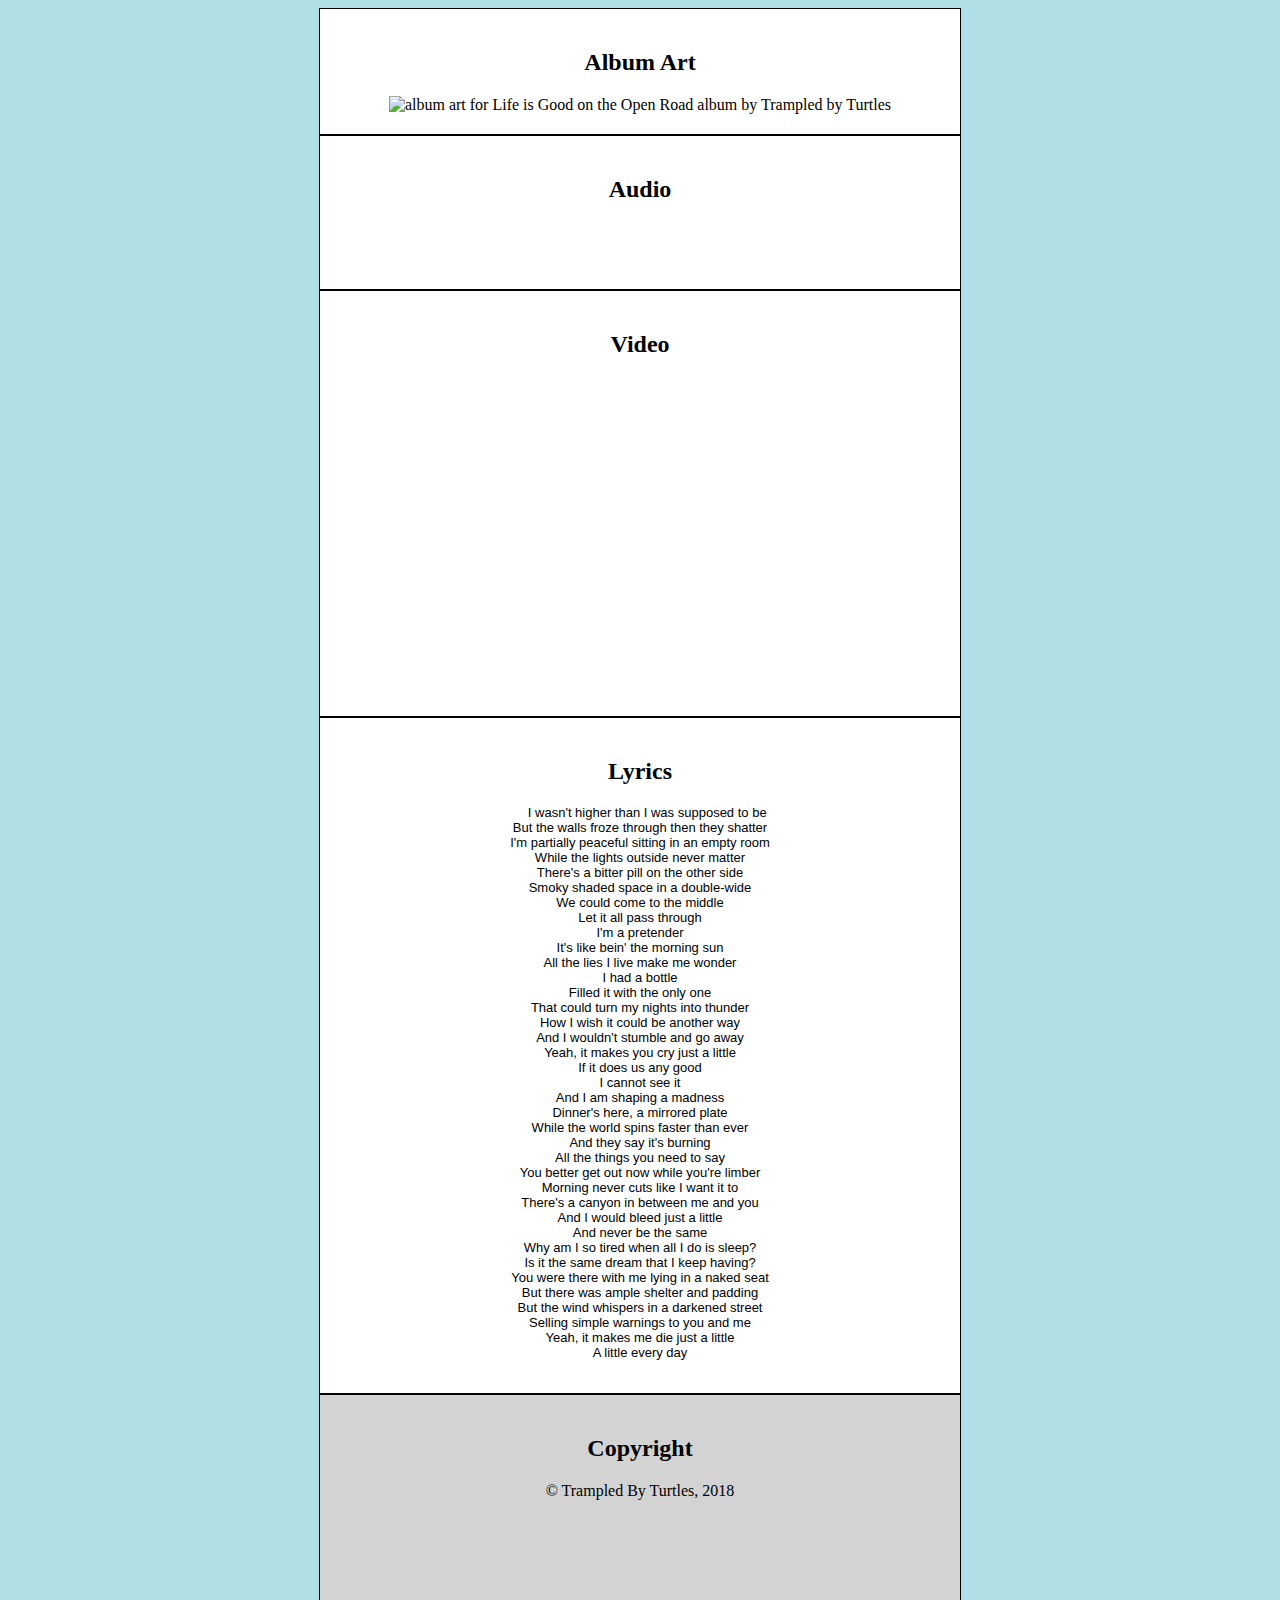
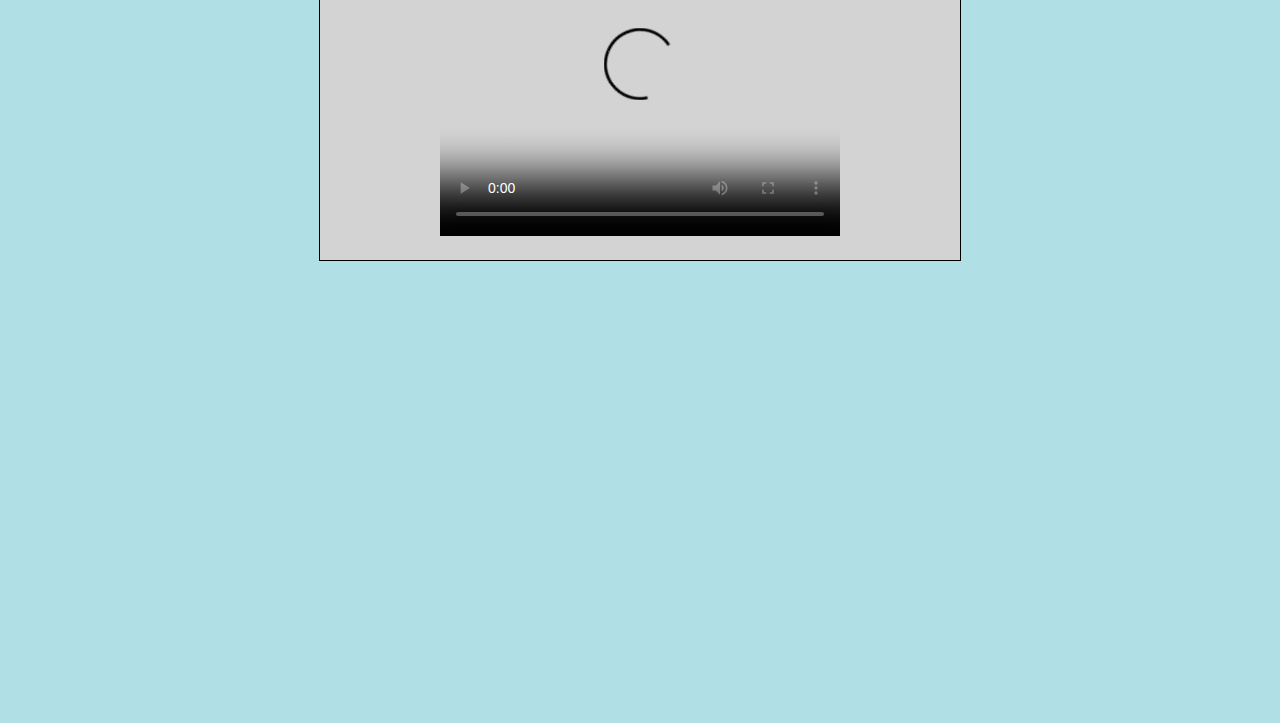
==== assignment-4/index.html @ 0450f9d3 "assignment 4" ====
<!DOCTYPE html>
<html lang="en-US">
<head>
  <meta charset="UTF-8">
  <meta name="description" content="an introductory class for web design from the University of Montana">
  <meta name="author" content="Joseph Larson">
  <meta name="viewport" content="width=device-width, initial scale=1.0">
  <style>
  body {
 background-color: powderblue;
 text-align: center;
}
.container {
 background-color: white;
 width: 600px;
 margin: auto;
 padding: 20px;
 border: 1px solid black;
}
.lyrics p, pre {
 font-size: small;
 font-family: Arial;
}
.contact {
 background-color: lightgray;
}
</style>
</head>
<body>
  <div id="art" class="container">
  <h2>Album Art</h2>
  <img src="https://www.bing.com/images/search?view=detailV2&ccid=75q8BTu2&id=56EF09331A563943DE535E2D795147BE18730374&thid=OIP.75q8BTu2QuuGWKNo0dDmQQHaHa&mediaurl=http%3a%2f%2fwww.maximumvolumemusic.com%2fwp-content%2fuploads%2f2018%2f05%2f561d8e-20180216-trampled-by-turtles-life-is-good-on-the-open-road-e1527496756665.jpg&exph=750&expw=750&q=trampled+by+turtles+life+is+good+on+the+open+road&simid=608041237186611001&selectedIndex=0&ajaxhist=0"
  alt="album art for Life is Good on the Open Road album by Trampled by Turtles" title="life is good on the open road" width="750" height="750"/>
</div>
  <div id="audio" class="container">
  <h2>Audio</h2>
  <iframe style="border: 0; width: 100%; height: 42px;" src="https://bandcamp.com/EmbeddedPlayer/album=3536473572/size=small/bgcol=ffffff/linkcol=0687f5/track=2555224915/transparent=true/" seamless><a href="http://tbtduluth.bandcamp.com/album/life-is-good-on-the-open-road">Life is Good on the Open Road by Trampled by Turtles</a></iframe>
</div>
  <div id="video" class="container">
  <h2>Video</h2>
  <iframe width="560" height="315" src="https://www.youtube.com/embed/insJU4UgZCA" frameborder="0" allow="autoplay; encrypted-media" allowfullscreen></iframe>
</div>
  <div id="lyrics" class="container lyrics">
  <h2>Lyrics</h2>
  <pre>
    I wasn't higher than I was supposed to be
But the walls froze through then they shatter
I'm partially peaceful sitting in an empty room
While the lights outside never matter
There's a bitter pill on the other side
Smoky shaded space in a double-wide
We could come to the middle
Let it all pass through
I'm a pretender
It's like bein' the morning sun
All the lies I live make me wonder
I had a bottle
Filled it with the only one
That could turn my nights into thunder
How I wish it could be another way
And I wouldn't stumble and go away
Yeah, it makes you cry just a little
If it does us any good
I cannot see it
And I am shaping a madness
Dinner's here, a mirrored plate
While the world spins faster than ever
And they say it's burning
All the things you need to say
You better get out now while you're limber
Morning never cuts like I want it to
There's a canyon in between me and you
And I would bleed just a little
And never be the same
Why am I so tired when all I do is sleep?
Is it the same dream that I keep having?
You were there with me lying in a naked seat
But there was ample shelter and padding
But the wind whispers in a darkened street
Selling simple warnings to you and me
Yeah, it makes me die just a little
A little every day
</pre>
</div>
  <div id="copyright" class="container contact">
  <h2>Copyright</h2>
  <p>&copy; Trampled By Turtles, 2018</p>
  <video poster="._mart-logo-poster.jpg" width="400" height="320" preload controls>
    <source src="._mart-logo-animated.mp4" type='video/mp4; codecs="avc1.4D401E, mp4a.40.2"'>
      <source src="._mart-logo-animated.webm" type='video/webm; codecs="vp8.0, vorbis"'>

</div>
<iframe src="https://www.google.com/maps/embed?pb=!1m18!1m12!1m3!1d2728.1418845987873!2d-113.98431668450756!3d46.86058014720568!2m3!1f0!2f0!3f0!3m2!1i1024!2i768!4f13.1!3m3!1m2!1s0x535dcc3413abc31d%3A0x5a5373da5d9ea43c!2s32+Campus+Dr%2C+Missoula%2C+MT+59812!5e0!3m2!1sen!2sus!4v1540856918277" width="600" height="450" frameborder="0" style="border:0" allowfullscreen></iframe>
</body>
</html>
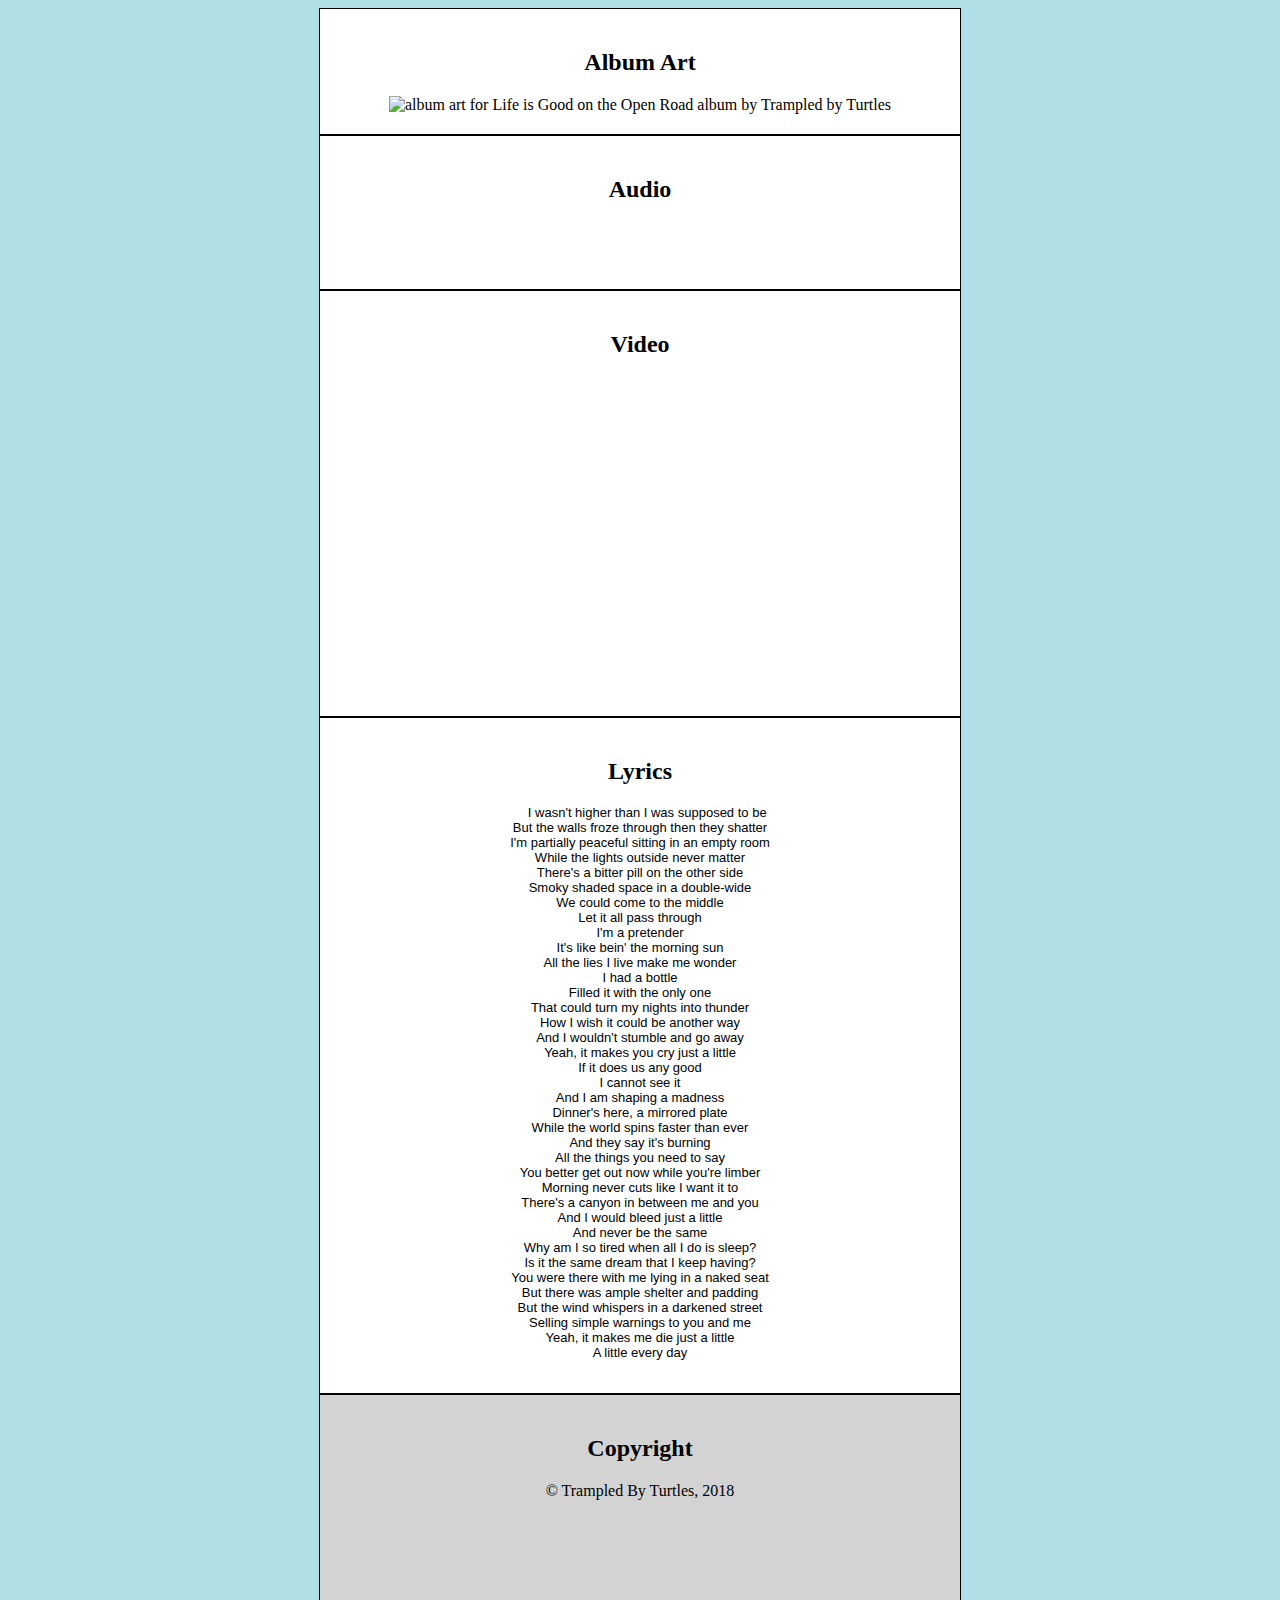
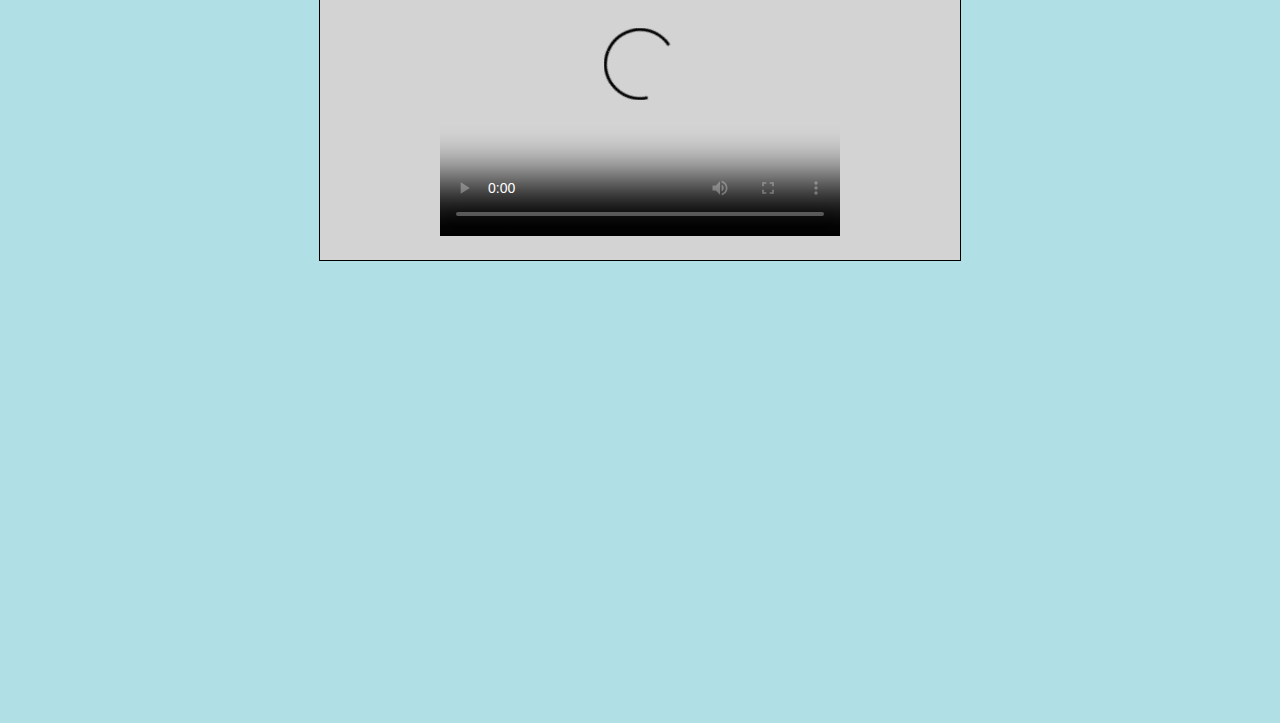
==== commit 277f315e: "changed album art" ====
--- a/assignment-4/index.html
+++ b/assignment-4/index.html
@@ -29,8 +29,7 @@
 <body>
   <div id="art" class="container">
   <h2>Album Art</h2>
-  <img src="https://www.bing.com/images/search?view=detailV2&ccid=75q8BTu2&id=56EF09331A563943DE535E2D795147BE18730374&thid=OIP.75q8BTu2QuuGWKNo0dDmQQHaHa&mediaurl=http%3a%2f%2fwww.maximumvolumemusic.com%2fwp-content%2fuploads%2f2018%2f05%2f561d8e-20180216-trampled-by-turtles-life-is-good-on-the-open-road-e1527496756665.jpg&exph=750&expw=750&q=trampled+by+turtles+life+is+good+on+the+open+road&simid=608041237186611001&selectedIndex=0&ajaxhist=0"
-  alt="album art for Life is Good on the Open Road album by Trampled by Turtles" title="life is good on the open road" width="750" height="750"/>
+  <img src="https://binged.it/2DatzLn" alt="album art for Life is Good on the Open Road album by Trampled by Turtles" title="life is good on the open road" width="750" height="750"/>
 </div>
   <div id="audio" class="container">
   <h2>Audio</h2>
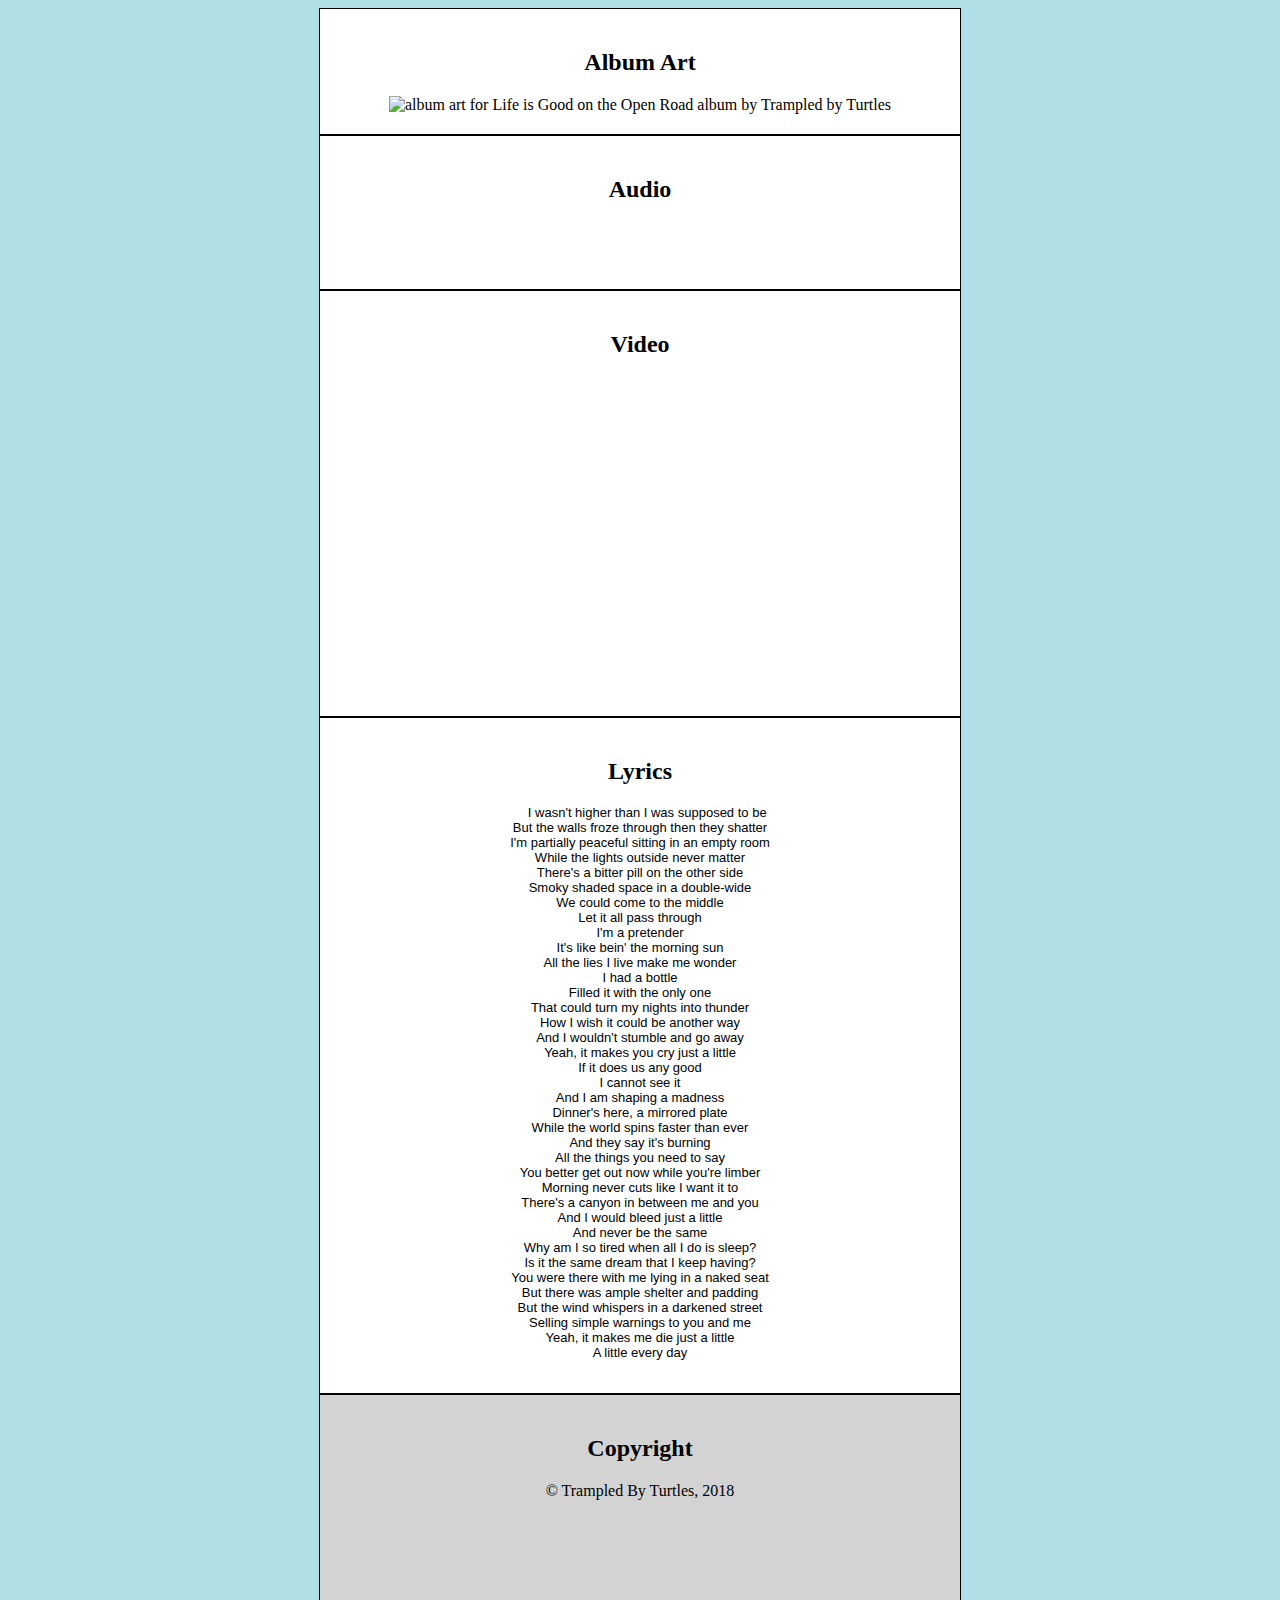
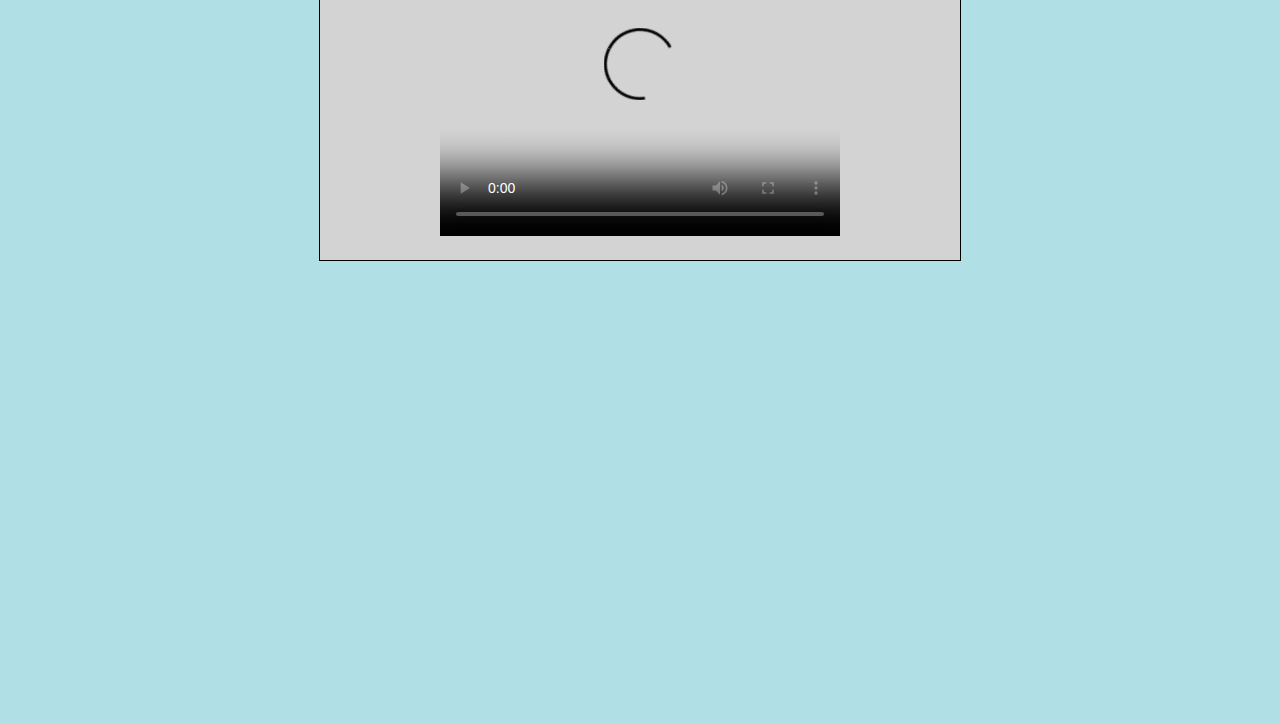
==== commit 145d2835: "changed again" ====
--- a/assignment-4/index.html
+++ b/assignment-4/index.html
@@ -29,7 +29,7 @@
 <body>
   <div id="art" class="container">
   <h2>Album Art</h2>
-  <img src="https://binged.it/2DatzLn" alt="album art for Life is Good on the Open Road album by Trampled by Turtles" title="life is good on the open road" width="750" height="750"/>
+  <img src="450x450bb.jpg" alt="album art for Life is Good on the Open Road album by Trampled by Turtles" title="life is good on the open road" width="750" height="750" />
 </div>
   <div id="audio" class="container">
   <h2>Audio</h2>
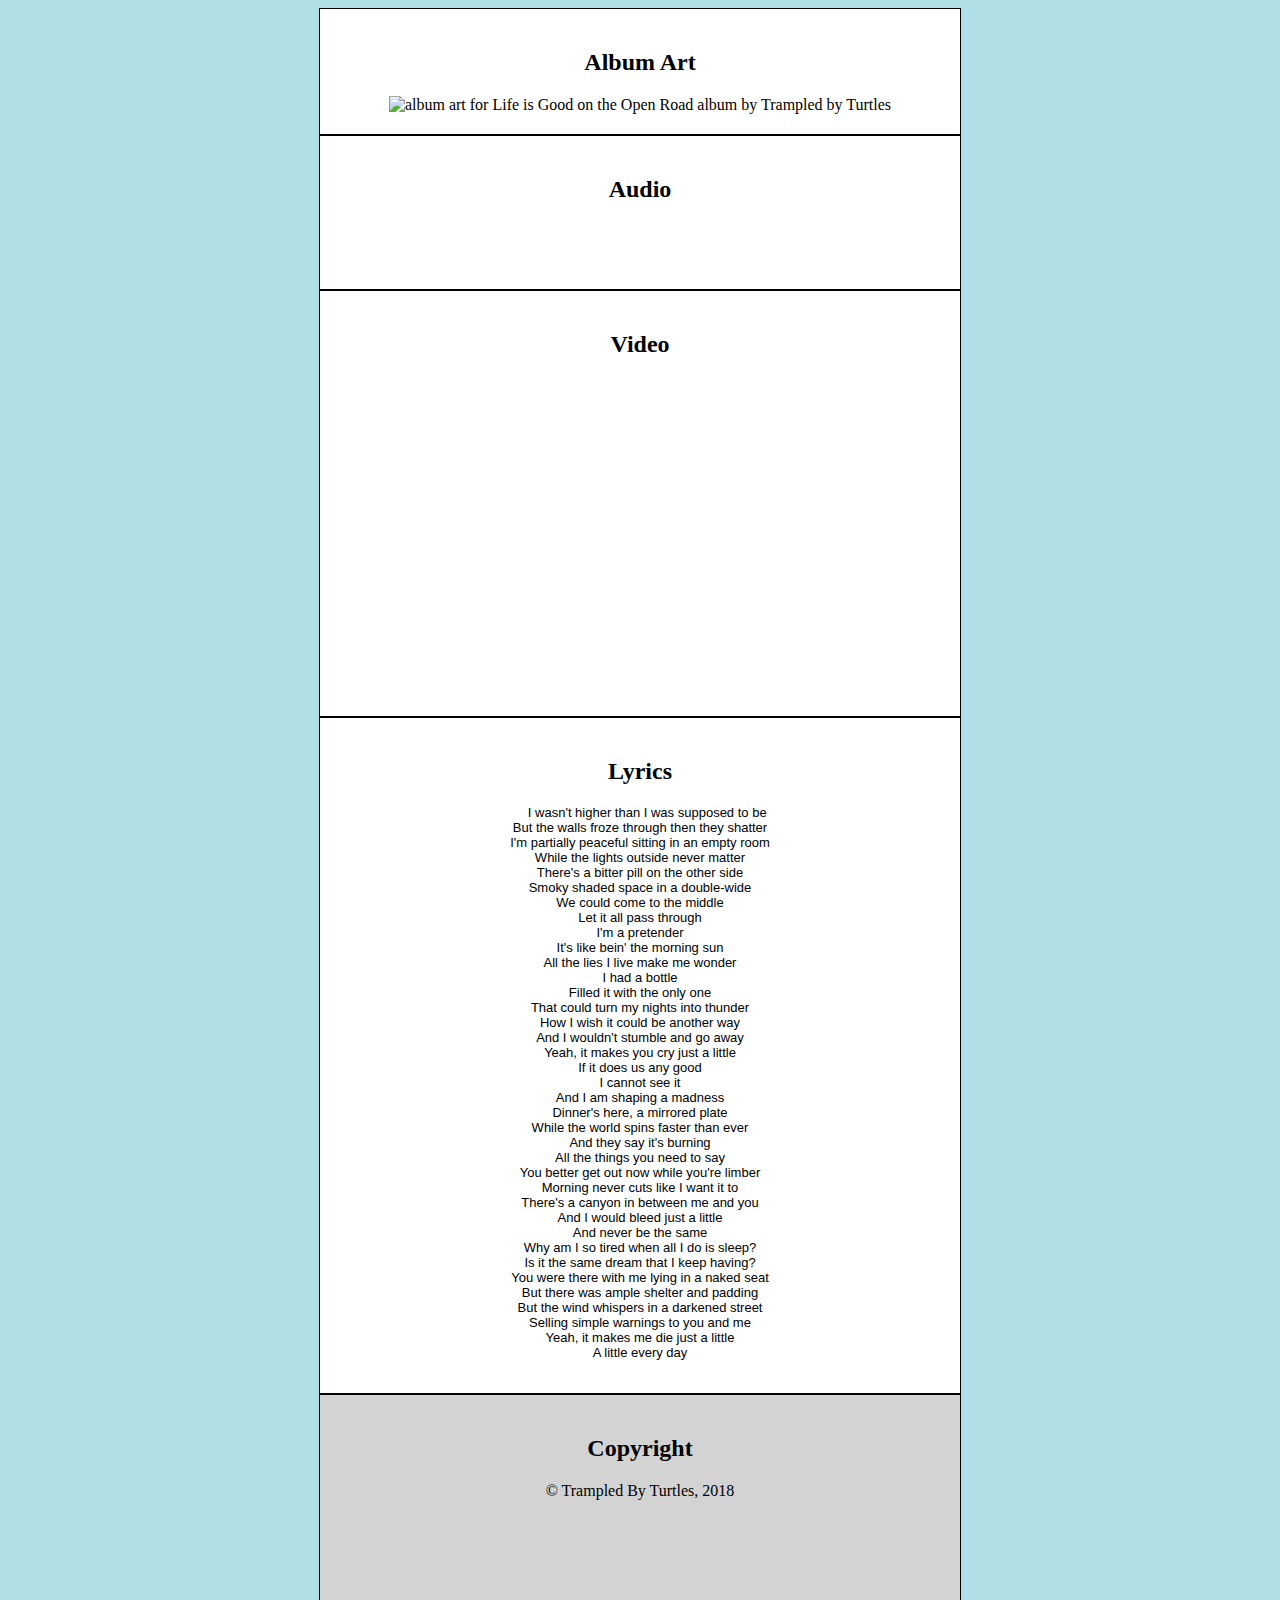
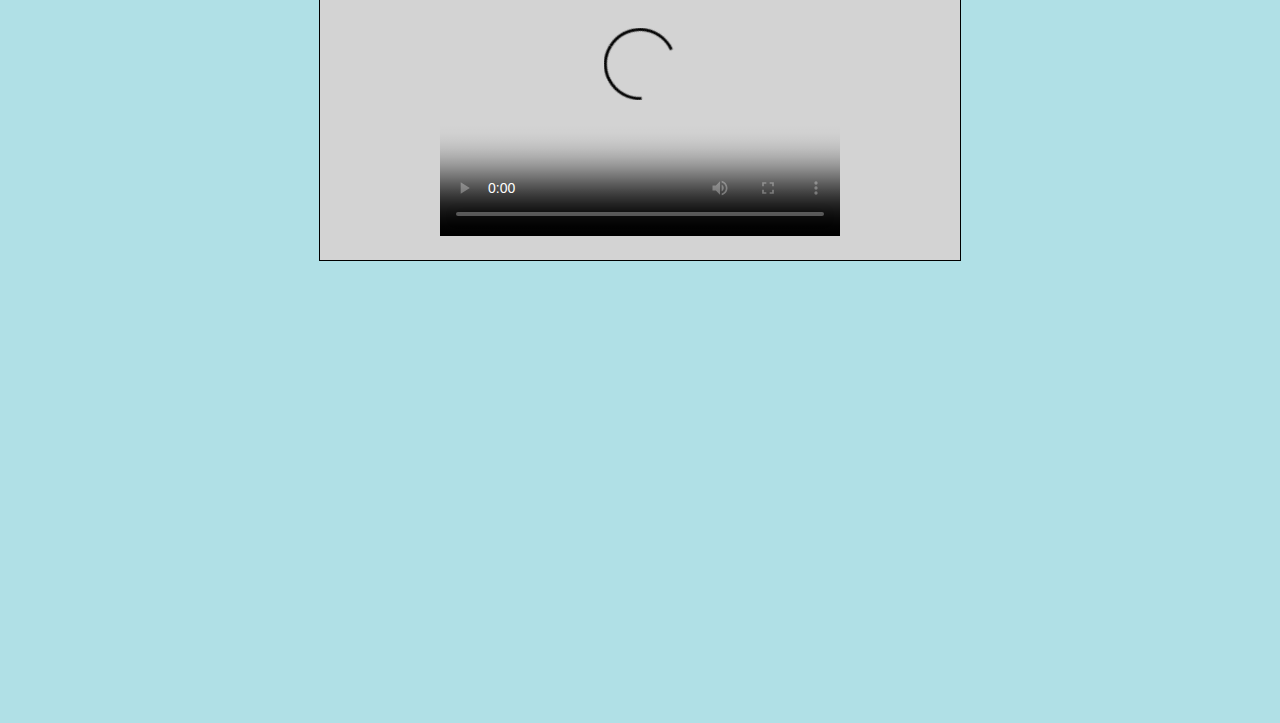
==== commit faab2375: "changed copyright" ====
--- a/assignment-4/index.html
+++ b/assignment-4/index.html
@@ -84,10 +84,9 @@
   <div id="copyright" class="container contact">
   <h2>Copyright</h2>
   <p>&copy; Trampled By Turtles, 2018</p>
-  <video poster="._mart-logo-poster.jpg" width="400" height="320" preload controls>
-    <source src="._mart-logo-animated.mp4" type='video/mp4; codecs="avc1.4D401E, mp4a.40.2"'>
-      <source src="._mart-logo-animated.webm" type='video/webm; codecs="vp8.0, vorbis"'>
-
+  <video poster="./media/mart-logo-poster.jpg" width="400" height="320" preload controls>
+    <source src="./media/mart-logo-animated.mp4" type='video/mp4; codecs="avc1.4D401E, mp4a.40.2"'>
+      <source src="./media/mart-logo-animated.webm" type='video/webm; codecs="vp8.0, vorbis"'>
 </div>
 <iframe src="https://www.google.com/maps/embed?pb=!1m18!1m12!1m3!1d2728.1418845987873!2d-113.98431668450756!3d46.86058014720568!2m3!1f0!2f0!3f0!3m2!1i1024!2i768!4f13.1!3m3!1m2!1s0x535dcc3413abc31d%3A0x5a5373da5d9ea43c!2s32+Campus+Dr%2C+Missoula%2C+MT+59812!5e0!3m2!1sen!2sus!4v1540856918277" width="600" height="450" frameborder="0" style="border:0" allowfullscreen></iframe>
 </body>
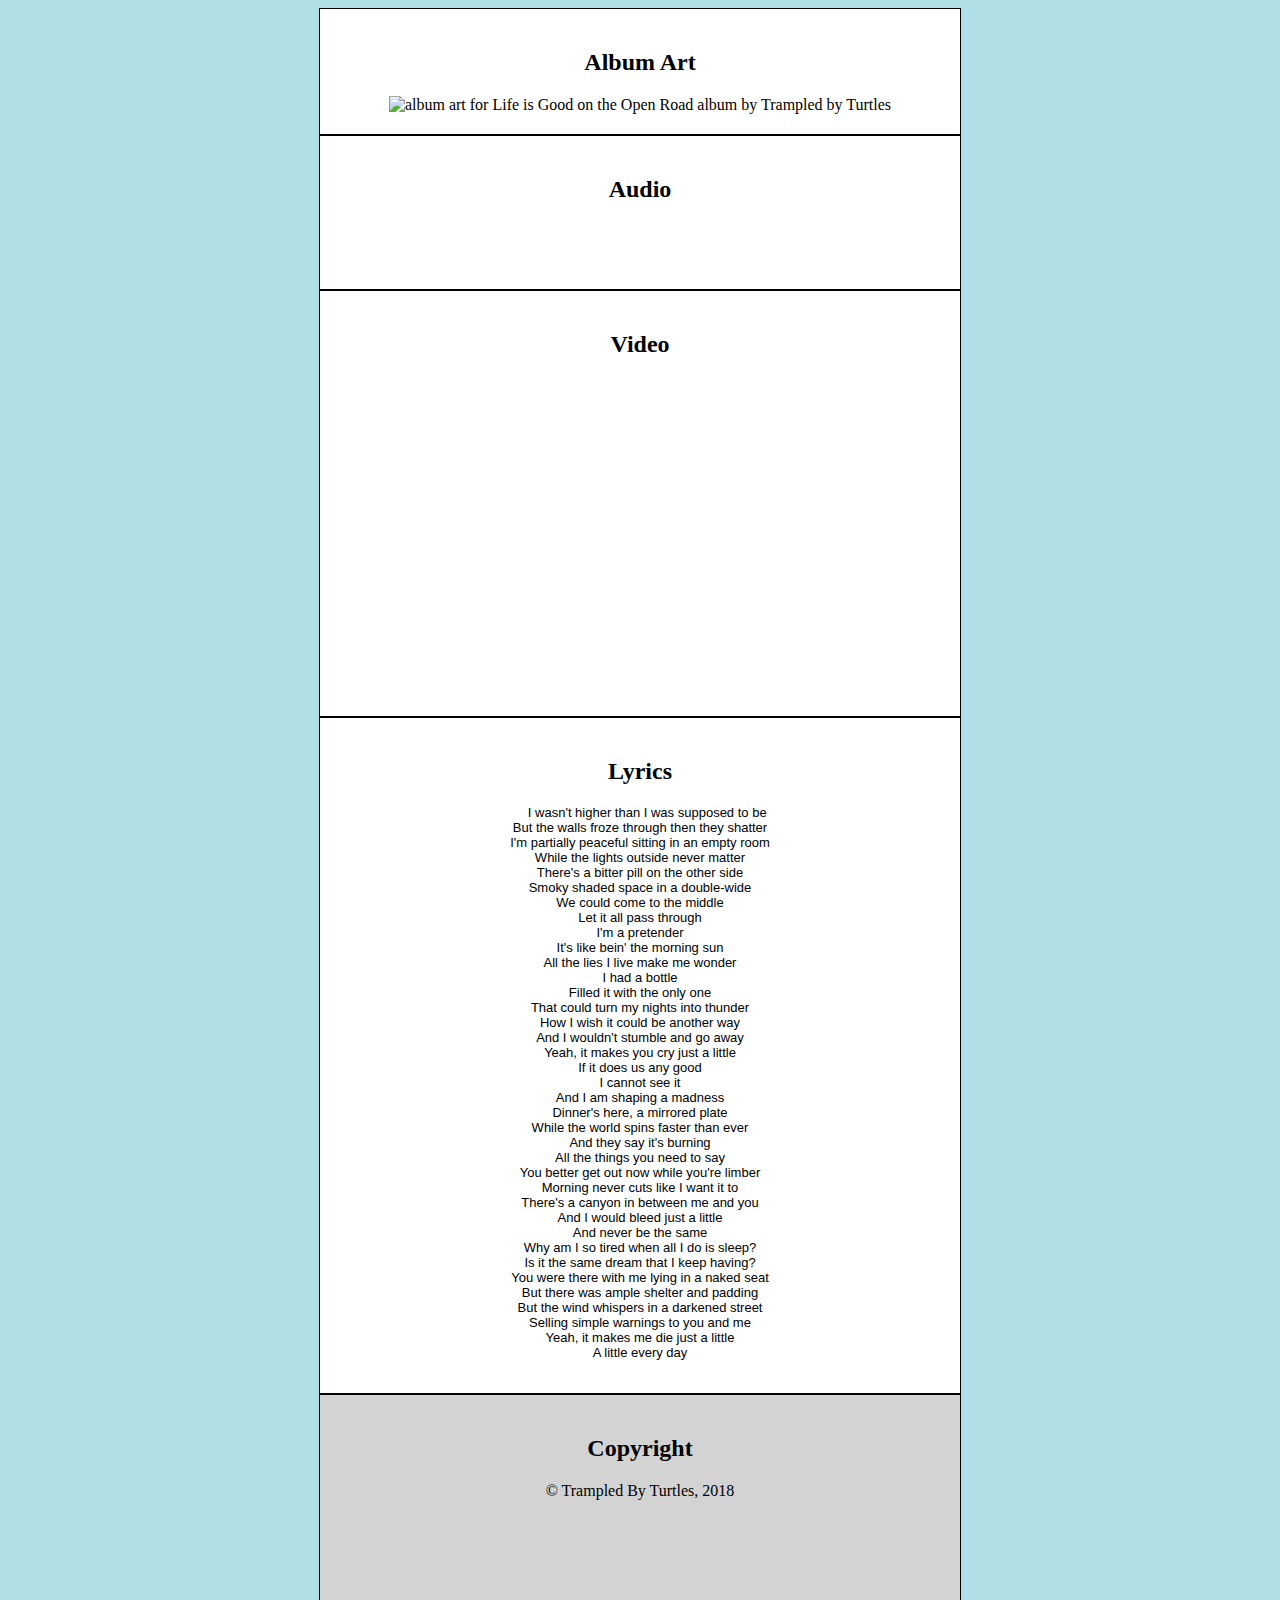
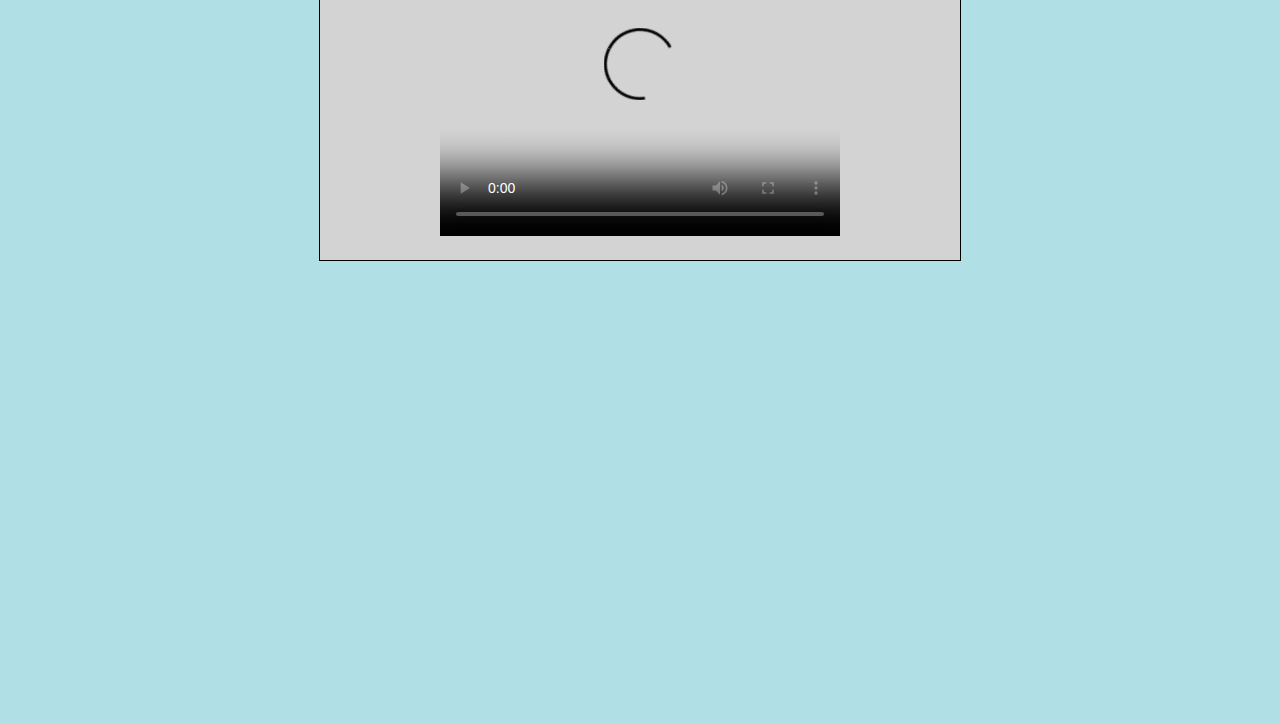
==== commit 94f87012: "image" ====
--- a/assignment-4/index.html
+++ b/assignment-4/index.html
@@ -29,7 +29,7 @@
 <body>
   <div id="art" class="container">
   <h2>Album Art</h2>
-  <img src="450x450bb.jpg" alt="album art for Life is Good on the Open Road album by Trampled by Turtles" title="life is good on the open road" width="750" height="750" />
+  <img src="https://github.com/JLarson96/web-dev-hw/blob/master/assignment-4/images/450x450bb.jpg" alt="album art for Life is Good on the Open Road album by Trampled by Turtles" title="life is good on the open road" width="750" height="750" />
 </div>
   <div id="audio" class="container">
   <h2>Audio</h2>
